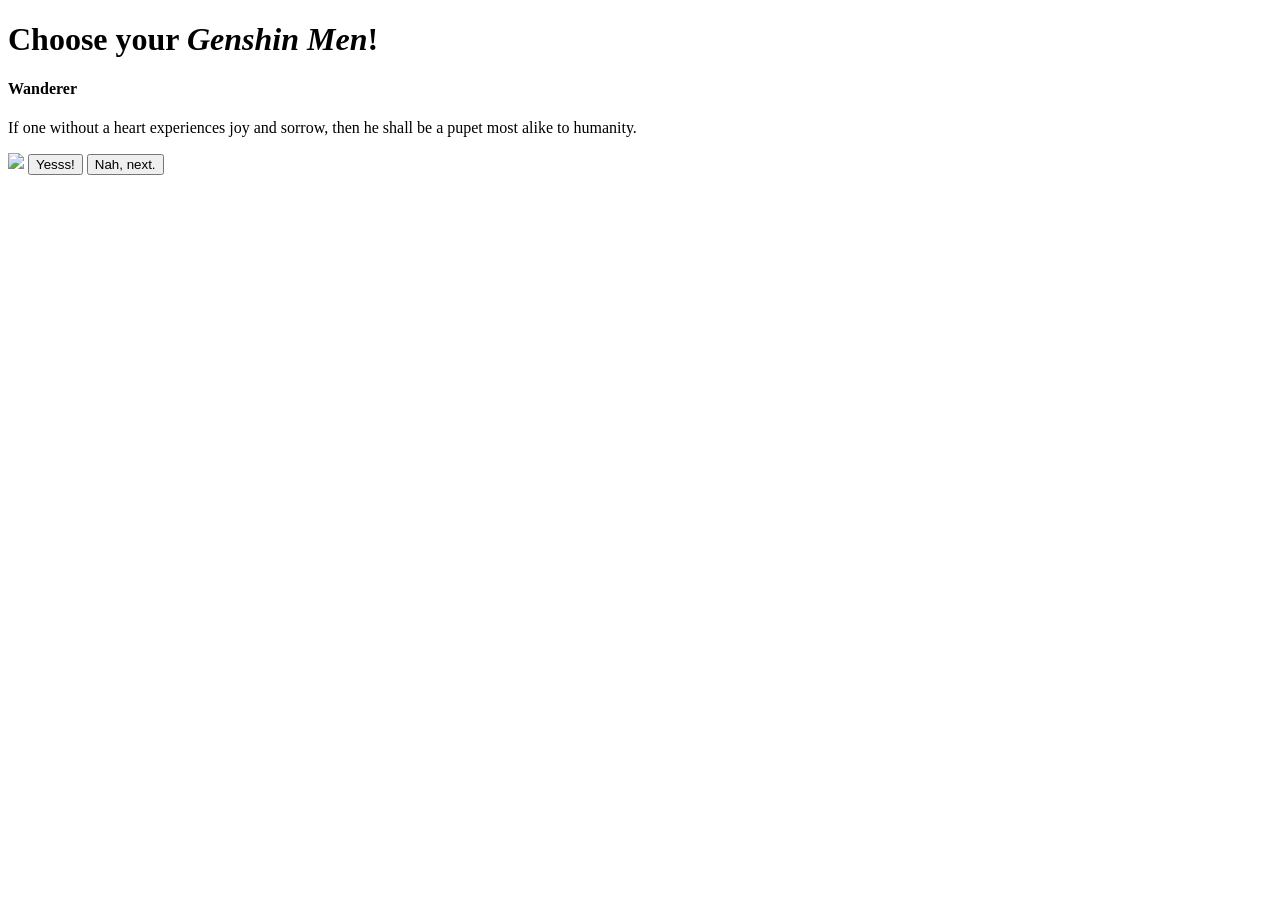
==== genshin men.html @ 5d423312 "create choose your destiny.html" ====
<!DOCTYPE html>
<html lang="en">
<head>
    <meta charset="UTF-8">
    <meta name="viewport" content="width=device-width, initial-scale=1.0">
    <title>Document</title>
</head>
<body>
    <h1>Choose your <em>Genshin Men</em>!</h1>
    <h4>Wanderer</h4>
    <p>If one without a heart experiences joy and sorrow, then he shall be a pupet most alike to humanity.</p>
    <img src="https://webstatic.hoyoverse.com/upload/contentweb/2022/11/28/d44dde6ef8b8b1963b06a94d3ea0186b_7722607396547674191.png">
    <button>Yesss!</button>
    <button>Nah, next.</button>
</body>
</html>
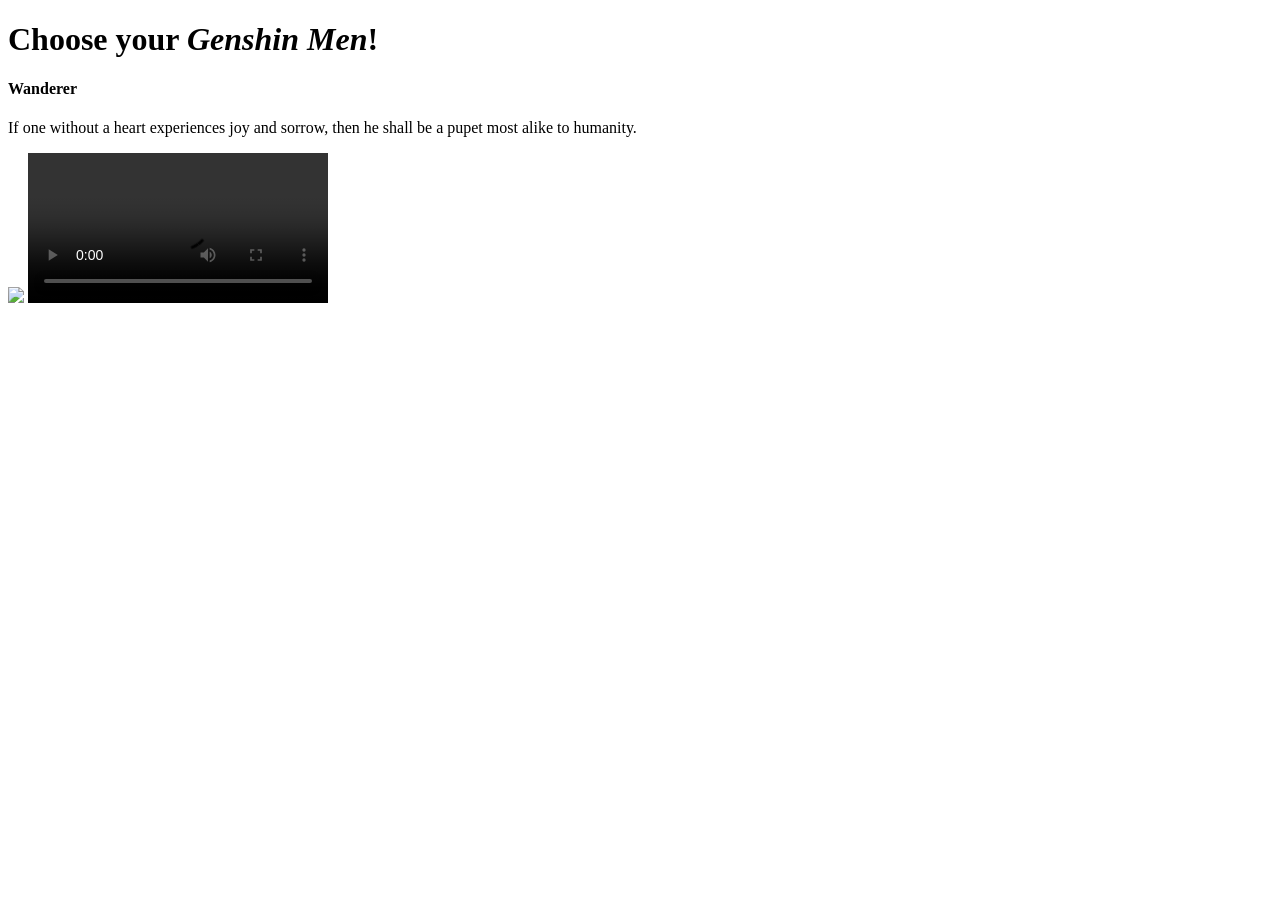
==== commit d18b1dd4: "Update genshin.html" ====
--- a/genshin men.html
+++ b/genshin men.html
@@ -3,13 +3,16 @@
 <head>
     <meta charset="UTF-8">
     <meta name="viewport" content="width=device-width, initial-scale=1.0">
+    <link rel="icon" href="https://webstatic.hoyoverse.com/upload/contentweb/2022/11/28/d44dde6ef8b8b1963b06a94d3ea0186b_2060401456532417866.png">
     <title>Document</title>
 </head>
 <body>
     <h1>Choose your <em>Genshin Men</em>!</h1>
     <h4>Wanderer</h4>
     <p>If one without a heart experiences joy and sorrow, then he shall be a pupet most alike to humanity.</p>
-    <img src="https://webstatic.hoyoverse.com/upload/contentweb/2022/11/28/d44dde6ef8b8b1963b06a94d3ea0186b_7722607396547674191.png">
+    <img src="https://webstatic.hoyoverse.com/upload/contentweb/2022/12/04/e6f9e89c89330b23573400fff27905c0_1060254991042222704.png">
+    <video controls>
+        <source src="">
     <button>Yesss!</button>
     <button>Nah, next.</button>
 </body>
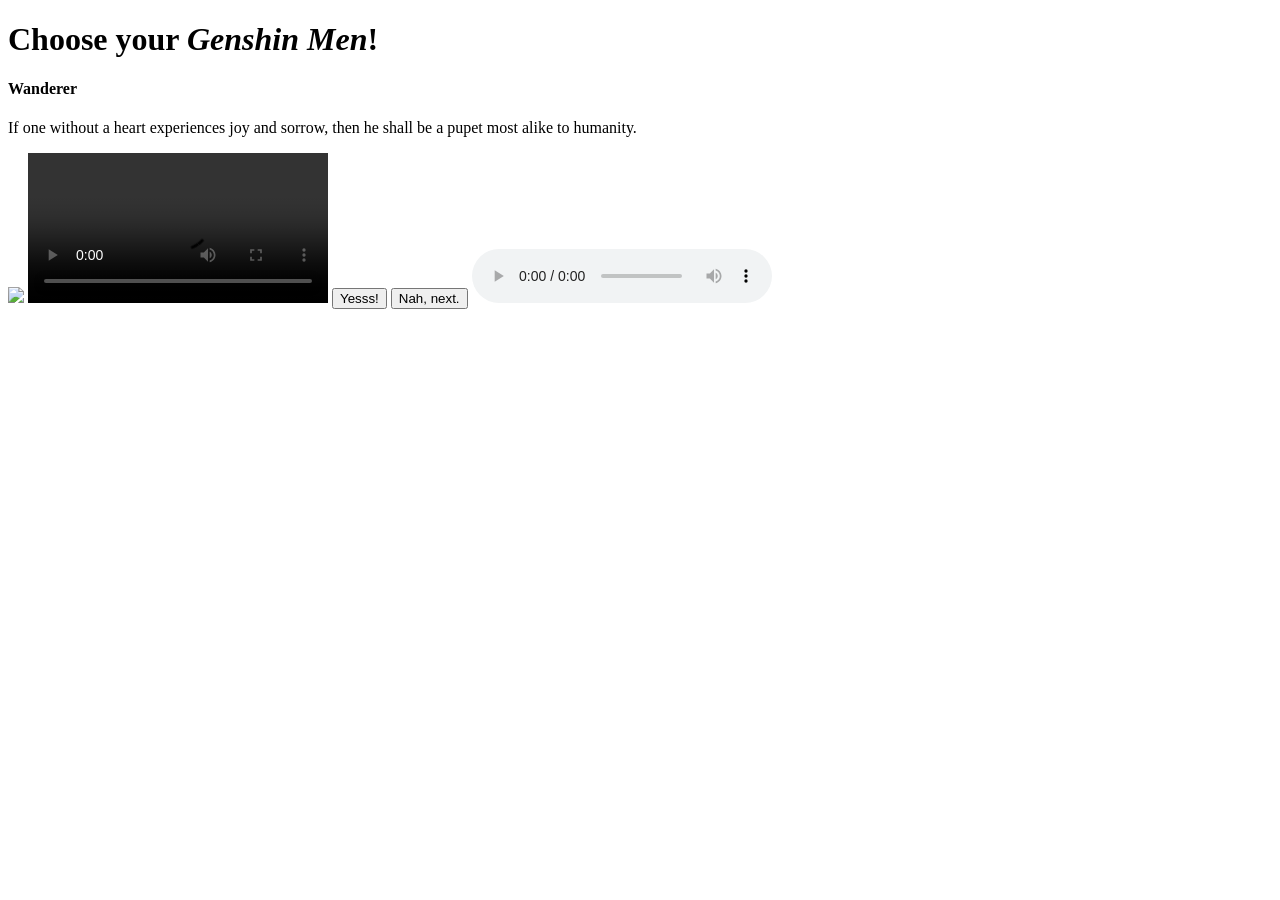
==== commit f5086366: "update new.html" ====
--- a/genshin men.html
+++ b/genshin men.html
@@ -3,17 +3,21 @@
 <head>
     <meta charset="UTF-8">
     <meta name="viewport" content="width=device-width, initial-scale=1.0">
-    <link rel="icon" href="https://webstatic.hoyoverse.com/upload/contentweb/2022/11/28/d44dde6ef8b8b1963b06a94d3ea0186b_2060401456532417866.png">
+    <link rel="icon" href="https://webstatic.hoyoverse.com/upload/contentweb/2022/12/04/e6f9e89c89330b23573400fff27905c0_1060254991042222704.png">
     <title>Document</title>
 </head>
 <body>
     <h1>Choose your <em>Genshin Men</em>!</h1>
     <h4>Wanderer</h4>
     <p>If one without a heart experiences joy and sorrow, then he shall be a pupet most alike to humanity.</p>
-    <img src="https://webstatic.hoyoverse.com/upload/contentweb/2022/12/04/e6f9e89c89330b23573400fff27905c0_1060254991042222704.png">
+    <img src="https://webstatic.hoyoverse.com/upload/contentweb/2022/11/28/d44dde6ef8b8b1963b06a94d3ea0186b_2060401456532417866.png">
     <video controls>
-        <source src="">
+        <source src="" type="" />
+    </video>
     <button>Yesss!</button>
     <button>Nah, next.</button>
+    <audio controls>
+        <source src="" type="" />
+    </audio>
 </body>
 </html>
